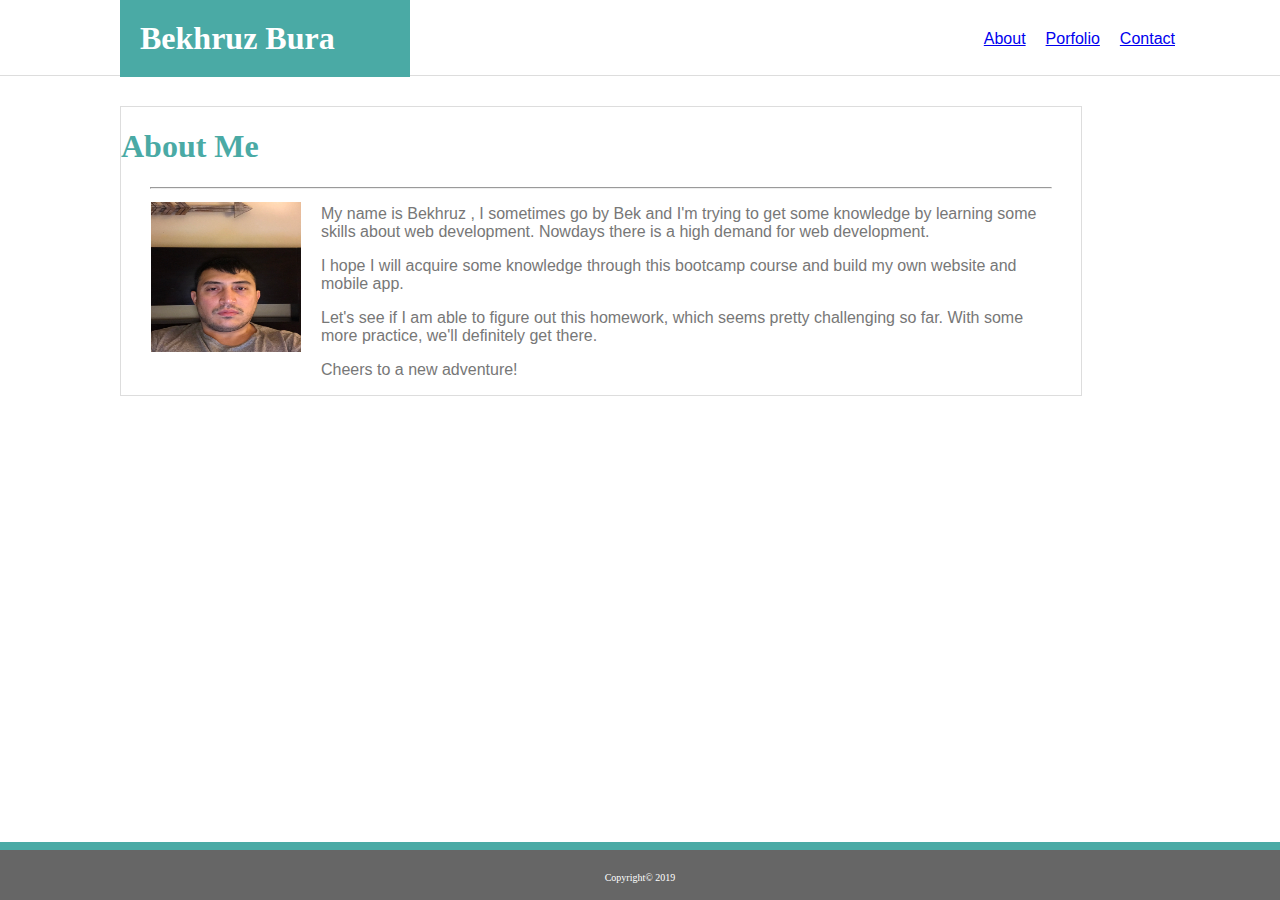
==== index.html @ fafdc331 "hello world" ====
<!DOCTYPE html>
<head> 
    <Title>Index</Title>
    <link rel="stylesheet" type="text/css" href="assets/css/style.css">
</head>
<body>
    <div id="page-container">
        <header>
          <h1 id="Top-Banner">
            <div class="logo">
                Bekhruz Bura
            </div>
            </h1>
            <nav>
             <ul>
                <li><a href="contact.html">Contact</a></li>
                <li><a href="portfolio.html">Porfolio</a></li>
                <li><a href="index.html">About</a></li>
              </ul>
            </nav>
        <div class="clearfix"></div>
        </header>
        <div class="content">
            <h1>About Me</h1>
            <hr style=" width: 900px;"></hr>
            <img src="assets\images\6E69503E-3FAA-4E78-A43C-AFDD8CC9B523.jpeg"/ alt= "my picture" transform=rotate(90deg)>
            <p>My name is Bekhruz , I sometimes go by Bek and I'm trying to get some knowledge by learning some skills about web development. Nowdays there is  a high demand for web development.</p>
            <p>I hope I will acquire some knowledge through this bootcamp course and build my own website and mobile app.</p>
            <p>Let's see if I am able to figure out this homework, which seems pretty challenging so far. With some more practice, we'll definitely get there.</p>
            <p>Cheers to a new adventure!</p>
        </div>
    </div>
    <footer>
        <br>
        <br>
        <p1>Copyright© 2019</p1>
    </footer>
</body>
</html>
---- assets/css/style.css ----
#page-container {
    position: relative;
	min-height: 100%;
}	
header {
    background-color:white;
    border-bottom: solid 1px #dddddd;
    min-height: 75px;
}

.logo {
    color: white;
    background-color: #4aaaa5;
    padding-left: 20px; 
    padding-right: 20px;
    padding-top: 20px;
    padding-bottom:20px;
    width: 250px;
    float: left;
    margin-top: 0;
}
#Top-Banner {
    background-color: white;
    color:white;
    font-family: Georgia, 'Times New Roman', Times, serif;    
    padding-left: 20px;
    margin: 0;
    margin-right: 20px;
    margin-left: 100px;
    width:300px;
}

ul {
    display: inline;
    position: relative;
    top:0;
    width:100%;
    font-family: Arial, Helvetica, sans-serif;
}
li {
    float:right;
    display: block;
    text-align: center;
    padding: 5px 16px;
    float: right;
    border-right: solid 1px #777777;
    margin-top: 25px;
    color:#777777;
}
li {
    border-right: #777777;
    padding:5px;
    margin-left: 10px;
}
nav {
    color:#777777;
    margin-right: 100px;
}
element.style {
    width: 900px;
    margin-left: 30px;
    margin-right: 30px;
    margin-bottom: 25px;
    padding-bottom: 20px;
}
body {
    background-color: #ffffff;
    background-image: url("https://www.transparenttextures.com/patterns/beige-paper.png");
    margin:0; 
	height: 100%;
}
h1 {
    font-family: Georgia, 'Times New Roman', Times, serif;
    color: #4aaaa5;
    padding-left: 0px;
    padding-right: -20px;
}

img {
    height: 150px;
    width: 150px;
    padding-left: 20px;
    margin-left:10px;
    margin-right: 20px;
    margin-top: 5px;
    float: left;
	margin-bottom: 20px;
	}

p {
    font-family: Arial, Helvetica, sans-serif;
    color: #777777;
    margin-left: 20px;
    margin-right: 20px;
}

.content {
    border: solid 1px #dddddd;
    width: 960px;
    margin-top: 30px; 
    margin-left: 120px;
    margin-bottom: 120px;
    margin-right: 120px;
    background-color:white;
    padding-bottom: auto 50px;
    padding-left: auto 20px;
    padding-right: auto 20px;
    overflow: auto;
}

footer {
    border-top: 8px solid #4aaaa5;
    text-align: center;
    background-color:  #666666;
    height:50px;
    margin-top:-50;
    color: white;
    position: absolute;
    bottom: 0;
    width: 100%;
    font-size: 10px;
}

.Form {
    border: solid 1px #dddddd;
    width: 900px;
    height: auto 300px;
    margin-top: 30px; 
    margin-left: 100px;
    margin-bottom: 100px;
    margin-right: 100px;
    background-color:white;
    padding-bottom: 30px;
    padding-right: 30px;
    padding-left:  30px;
    float: left;
    color: #666666;
}

input {
    width: 875px ;
    margin-right: 0px;
    padding-left: 20px;
    box-sizing: border-box;
}

 input[type=text] {
    color:#777777;
    box-sizing: border-box;
    margin: 8px 0;
 }
 input[type=message] {
     width: 875px;
     padding: 12px 20px;
     margin: 8px 0;
     box-sizing: border-box;
 }

 textarea {
    width: 875px;
    height: 150px;
    padding: 12px 20px;
    box-sizing: border-box;   
    resize: none;
 }

 input[type=submit] {
    background-color: #4aaaa5;
    color: white;
    padding: 10px;
    width: 100px;
 }
 
  
  div.gallery img {
    width: 600;
    height: 400;
    margin-top: 25px;
    margin-left: 25px;
    border-color: #666666;
    float: left;
    position: relative;
  }
  
  div.desc {
    text-align: center;
    background-color: #4aaaa5;
    color: white;
    font-family: Arial, Helvetica, sans-serif;
    height:35px;
    border-color: #666666;
    position: absolute;
    width: 150px;
    margin-top: 140px;
    margin-left: 45px;
  }
  
  .responsive {
    float: left;
    width: 24.99999%;
    margin-bottom: 25px;
  }


form {
	margin-top: 27px;
}

input, textarea {
	border: 1px solid #dddddd;
	width: 564px;
	margin-top: 7px;
	padding: 9px;

	font-size: 14px;
	color: #a9a9a9;
}

input[type=submit] {
	background: #4aaaa5;
	border: 0px;
	outline: none;
	width: auto;
	margin-top: 15px;
	padding: 10px 30px;

	font-size: 18px;
	color: white;

	transition: all 0.2s linear;
}

input[type=submit]:hover {
	background: #777777;
}

textarea {
	height: 198px;
}

@media screen and (max-width: 980px) {

header {
width: 100%;
height: 90px;
}

#header_block {
width: 718px;
}

#main_block {
width: 718px;
}

section {
width: 350px;
}

#profile_image {
width: 350px;
margin: 10px auto 16px auto;
float: none;
}

.portfolio_pic, .portfolio_pic img {
width: 100%;
max-width: 300px;
height: 100%
max-height: 310px;
}

input, textarea {
width: 325px;
margin-top: 7px;
padding: 9px;
font-size: 14px;
}

aside {
width: 190px;
height: 125px;
padding: 30px 30px 35px 30px;
}
}

@media screen and (max-width: 768px) {
#header_block {
width: 100%;
max-width: 550px;
float:left;
}

#main_block {
width: 75%;
max-width: 665px;
flex-wrap: wrap;
}

section {
width: 100%;
margin-bottom: 38px;
}

aside {
width: 100%;
}

input, textarea {
width: 500px;
margin-top: 7px;
padding: 9px;
font-size: 14px;
}

#social_images {
justify-content: flex-start;
}

#social_images img {
margin-right: 10px;
}

#profile_image {
width: 50%;
margin: 10px 16px 10px 16px;
float: left;
}

.portfolio_pic, .portfolio_pic img {
width: 275px;
height: 205px;
}

nav {
float:right;
}

.nav_link {
text-align: right;
}
}

@media screen and (max-width: 640px) {
#header_block {
width: 100%;
height: 122px;
display: block;
margin: 0px;
}

header {
	width: 200%;
	height: 125px;
}

#header_name_text_block {
width: 125%;
height: 50%;
margin: 0px;
}

nav {
height: 50px;
width: 100%;
max-width: 472px;
}

.nav_link {
width: 33.3%;
height: 38px;
margin-top: 25px;
padding: 0;
text-align: center;
}

#main_block {
width: 100%;
height: 80%;
max-width: 472px;
flex-wrap: wrap;
}

section {
width: 100%;
max-width: 640px;
margin-bottom: 38px;
}

aside {
width: 100%;
}

#social_images {
justify-content: flex-start;
}

#social_images img {
margin-right: 10px;
}

#profile_image {
width: 100%;
margin: 10px auto 16px auto;
float: none;
}

.portfolio_pic, .portfolio_pic img {
width: 100%;
max-width: 410px;
height: 100%;
max-height: 306px;
}

input, textarea {
width: 450px;
margin-top: 7px;
padding: 9px;
font-size: 14px;
}
}
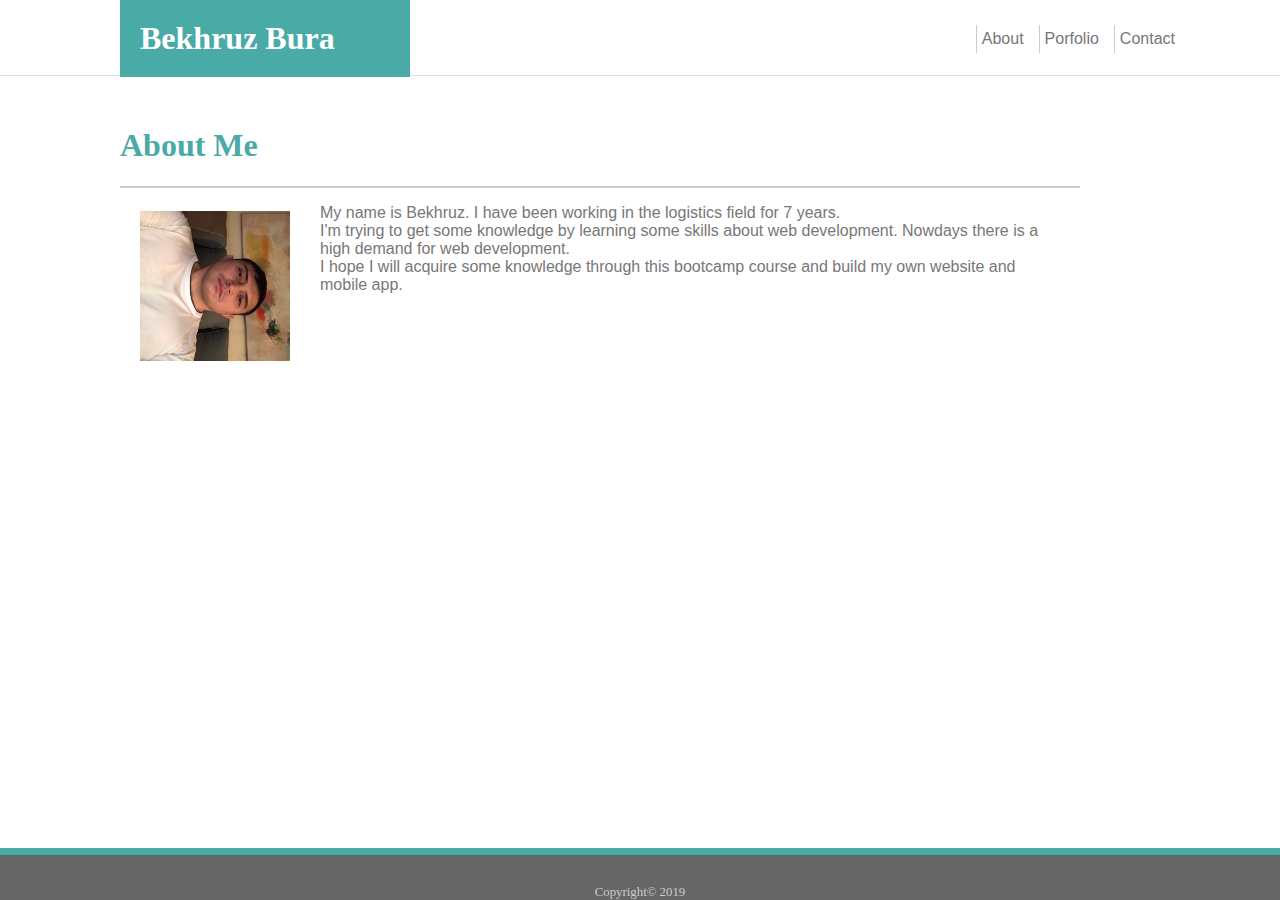
==== commit 90f3a1d5: "hello" ====
--- a/index.html
+++ b/index.html
@@ -1,6 +1,10 @@
 <!DOCTYPE html>
-<head> 
-    <Title>Index</Title>
+<html lang="en">
+<head>
+    <meta charset="UTF-8">
+    <meta name="viewport" content="width=device-width, initial-scale=1.0">
+    <meta http-equiv="X-UA-Compatible" content="ie=edge">
+    <title>Index</title>
     <link rel="stylesheet" type="text/css" href="assets/css/style.css">
 </head>
 <body>
@@ -22,12 +26,12 @@
         </header>
         <div class="content">
             <h1>About Me</h1>
-            <hr style=" width: 900px;"></hr>
-            <img src="assets\images\6E69503E-3FAA-4E78-A43C-AFDD8CC9B523.jpeg"/ alt= "my picture" transform=rotate(90deg)>
-            <p>My name is Bekhruz , I sometimes go by Bek and I'm trying to get some knowledge by learning some skills about web development. Nowdays there is  a high demand for web development.</p>
-            <p>I hope I will acquire some knowledge through this bootcamp course and build my own website and mobile app.</p>
-            <p>Let's see if I am able to figure out this homework, which seems pretty challenging so far. With some more practice, we'll definitely get there.</p>
-            <p>Cheers to a new adventure!</p>
+            <hr color="#cccccc">
+            <img class="about-photo" src="assets/images/2F8D7242-FD3D-4AA5-BA07-CBA6281B4F51.jpeg" alt="My picture" id="inline-img" />
+            <p>My name is Bekhruz. I have been working in the logistics field for 7 years.
+                <br>I'm trying to get some knowledge by learning some skills about web development. Nowdays there is  a high demand for web development.
+                <br>I hope I will acquire some knowledge through this bootcamp course and build my own website and mobile app.
+            </p>
         </div>
     </div>
     <footer>
--- a/assets/css/style.css
+++ b/assets/css/style.css
@@ -3,13 +3,13 @@
 	min-height: 100%;
 }	
 header {
-    background-color:white;
+    background-color: #ffffff;
     border-bottom: solid 1px #dddddd;
     min-height: 75px;
 }
 
 .logo {
-    color: white;
+    color: #ffffff;
     background-color: #4aaaa5;
     padding-left: 20px; 
     padding-right: 20px;
@@ -20,8 +20,8 @@
     margin-top: 0;
 }
 #Top-Banner {
-    background-color: white;
-    color:white;
+    background-color:#ffffff;
+    color: #dddddd;
     font-family: Georgia, 'Times New Roman', Times, serif;    
     padding-left: 20px;
     margin: 0;
@@ -34,9 +34,35 @@
     display: inline;
     position: relative;
     top:0;
-    width:100%;
     font-family: Arial, Helvetica, sans-serif;
-}
+    padding-left: 1em;
+    margin-left: 1em;
+}
+
+nav ul li a{
+    color: #777777;
+    text-decoration: none;
+}
+
+nav ul li a:hover{
+    color: #ffffff;
+    background: #4aaaa5;
+    padding: 5px;
+    transition: .5s;
+}
+
+nav ul li{
+    border-left: 1px solid #cccccc;
+}
+
+nav ul li a.active{
+    color: black;
+}
+
+.nav ul li a.focus{
+    color: black;
+}
+
 li {
     float:right;
     display: block;
@@ -55,6 +81,7 @@
 nav {
     color:#777777;
     margin-right: 100px;
+    font-weight: normal;
 }
 element.style {
     width: 900px;
@@ -76,7 +103,7 @@
     padding-right: -20px;
 }
 
-img {
+img.about-photo {
     height: 150px;
     width: 150px;
     padding-left: 20px;
@@ -84,7 +111,8 @@
     margin-right: 20px;
     margin-top: 5px;
     float: left;
-	margin-bottom: 20px;
+    margin-bottom: 20px;
+    transform: rotate(90deg);
 	}
 
 p {
@@ -95,30 +123,31 @@
 }
 
 .content {
-    border: solid 1px #dddddd;
+    border: 1x solid #dddddd;
     width: 960px;
     margin-top: 30px; 
     margin-left: 120px;
     margin-bottom: 120px;
     margin-right: 120px;
-    background-color:white;
+    background-color: #ffffff;
     padding-bottom: auto 50px;
     padding-left: auto 20px;
     padding-right: auto 20px;
     overflow: auto;
+    clear: both;
 }
 
 footer {
-    border-top: 8px solid #4aaaa5;
-    text-align: center;
-    background-color:  #666666;
-    height:50px;
-    margin-top:-50;
-    color: white;
-    position: absolute;
-    bottom: 0;
-    width: 100%;
-    font-size: 10px;
+    position: fixed;
+	left: 0;
+	bottom: 0;
+	width: 100%;
+	text-align: center;
+	font-size: 0.8em;
+	color: #cccccc;
+	background-color: #666666;
+    border-top: 7px solid #4aaaa5;
+    z-index: 1000;
 }
 
 .Form {
@@ -166,42 +195,58 @@
 
  input[type=submit] {
     background-color: #4aaaa5;
-    color: white;
+    color: #ffffff;
     padding: 10px;
     width: 100px;
  }
  
   
-  div.gallery img {
-    width: 600;
-    height: 400;
-    margin-top: 25px;
+ .image-port{
+    width: 220px;
+    height: 200px;
+}
+
+
+.portfolio-item{
+    position: relative;
+    transition: transform .2 ease-out;
+    height: 250px;
+    width: 250px;
+    border-right-style: solid;
+    border-left-style: solid;
+    border-width: 1px;
+    border-color: #cccccc;
+    margin-left: auto;
+    margin-right: auto;
+    display: block;
+    float: left;
+    height: 325px;
+    width: 325px;
+    border-style: solid;
+    border-width: 1px;
+    border-color: darkgray;
+    margin-left: 5%;
+    margin-right: -1%;
+    margin-bottom: 4%;
+}
+
+.portfolio-item:nth-child(even){
     margin-left: 25px;
-    border-color: #666666;
-    float: left;
+}
+
+.item-name{
     position: relative;
-  }
-  
-  div.desc {
     text-align: center;
     background-color: #4aaaa5;
-    color: white;
-    font-family: Arial, Helvetica, sans-serif;
-    height:35px;
-    border-color: #666666;
-    position: absolute;
-    width: 150px;
-    margin-top: 140px;
-    margin-left: 45px;
-  }
+    padding: 1em;
+    color: #ffffff;
+    z-index: 900;
+    top: 10;
+    font-size: 18px;
+    padding: 5%;
+    font-family: 'Arial', 'Helvetica Neue', Helvetica, sans-serif;
+}
   
-  .responsive {
-    float: left;
-    width: 24.99999%;
-    margin-bottom: 25px;
-  }
-
-
 form {
 	margin-top: 27px;
 }
